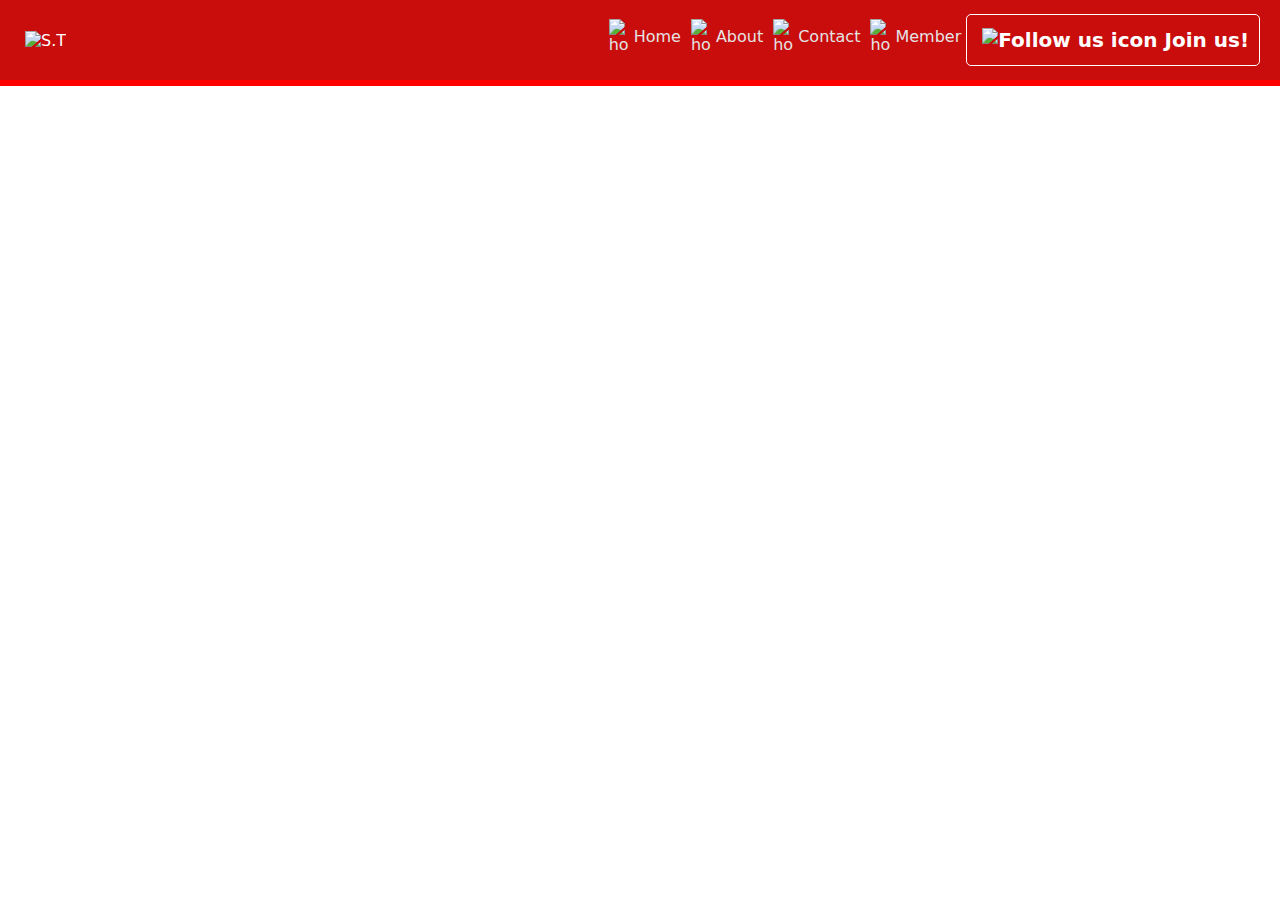
==== pages/about.html @ ef21292e "change" ====
<!DOCTYPE html>
<html lang="en">
  <head>
    <meta charset="UTF-8" />
    <meta http-equiv="X-UA-Compatible" content="IE=edge" />
    <meta name="viewport" content="width=device-width, initial-scale=1.0" />
    <title>About</title>
    <link rel="stylesheet" href="../css/style.css" />
    <link rel="icon" href="../assets/image/special-team.png" />
    <link rel="stylesheet" href="../assets//fontawesome/css/all.css" />
  </head>
  <body>
    <!-- Navigation Bar -->
    <!-- <div id="navbar"></div> -->
    <header>
      <nav class="nav">
        <div class="logo">
          <article>
            <h1 hidden>Special Team</h1>
            <img src="/assets/image/special-team.png" alt="S.T" />
          </article>
        </div>
        <ul class="nav-menu">
          <li class="nav-list">
            <a class="nav-link" href="/index.html"><img src="assets/icon/icon-home.png" alt="home"
                width="20px" />Home</a>
          </li>
          <li class="nav-list">
            <a class="nav-link" href="pages/about.html"><img src="assets/icon/icon-about.png" alt="home"
                width="20px" />About</a>
          </li>
          <li class="nav-list">
            <a class="nav-link" href="pages/contact.html"><img src="assets/icon/icon-contact.png" alt="home"
                width="20px" />Contact</a>
          </li>
          <li class="nav-list">
            <a class="nav-link" href="pages/member.html"><img src="assets/icon/icon-member.png" alt="home"
                width="20px" />Member</a>
          </li>
          <a class="tombol-btn" target="_blank" href="https://discord.com/invite/cuyuniverse">
            <div>
              <img src="assets/icon/icon-follow.png" alt="Follow us icon" width="15" style="margin-left: 5px" />
              Join us!
            </div>
          </a>
        </ul>

        <div class="hamburger">
          <span class="bar"></span>
          <span class="bar"></span>
          <span class="bar"></span>
        </div>
      </nav>
    </header>
    <script src="../js/Navbar.js" type="module"></script>

    <!-- Footer -->

    <div id="footer"></div>
    <script src="../js/Footer.js" type="module"></script>
    <script src="/script.js"></script>
  </body>
</html>
---- css/style.css ----
:root {
  --primary: red;
  --secondary: rgb(201, 12, 12);
}

*,
html,
body {
  margin: 0;
  padding: 0;
  box-sizing: border-box;
  font-family: system-ui, -apple-system, BlinkMacSystemFont, 'Segoe UI', Roboto,
    Oxygen, Ubuntu, Cantarell, 'Open Sans', 'Helvetica Neue', sans-serif;
}

/* Bagian Atas */

body>header {
  width: 100vw;
  color: white;
  flex-wrap: wrap;
  gap: 10px;
  position: fixed;
  z-index: 7;
  top: 0;
}

.nav {
  width: 100%;
  height: 80px;
  background: var(--secondary);
  display: flex;
  position: fixed;
  top: 0;
  align-items: center;
  z-index: 1;
}

.logo {
  margin-right: auto;
  margin-left: 25px;
  cursor: pointer;
  transition: all 0.5s ease 0s;
}

.logo img {
  width: 75px;
}

.logo:hover {
  color: yellow;
  transform: rotate(2deg);
}

nav ul {
  display: flex;
}

li {
  list-style-type: none;
  padding: 5px;
  display: flex;
  flex-direction: column;
  align-items: center;
  cursor: pointer;
}

li:hover {
  color: white;
  transform: rotate(2deg);
}

li>a {
  color: rgb(228, 228, 228);
  display: flex;
  flex-direction: row;
  align-items: center;
  gap: 5px;
}

li>a:hover {
  color: white;
}

/* animation navbar */
li::after {
  content: '  ';
  width: 0%;
  height: 2px;
  margin-top: 5px;
  background-color: white;
  transition: all 0.3s ease;
}

li:hover::after {
  content: '  ';
  width: 100%;
  height: 2px;
  background-color: white;
}

a {
  color: rgb(228, 228, 228);
  text-decoration: none;
}

/* Hamburger Menu */
.hamburger {
  display: none;
}

.bar {
  display: block;
  width: 25px;
  height: 3px;
  margin: 5px auto;
  transition: all 0.3s ease-in-out;
  background-color: white;
}

.tombol-btn {
  margin-right: 20px;
  font-size: 20px;
  padding: 5px 10px;
  background: none;
  border: 1px solid #fff;
  font-weight: 600;
  color: white;
  cursor: pointer;
  display: flex;
  align-items: center;
  justify-content: center;
  border-radius: 5px;
  transition: all 0.3s ease 0s;
}

.tombol-btn:hover {
  border-radius: 5px;
  border: 1px solid white;
  background: white;
  color: var(--primary);
}

.tombol-btn:active {
  transform: scale(0.95);
}

/* Bagian Isi */
.container {
  width: 100%;
  margin: 50px auto;
  padding: 50px 0;
}

.intro {
  display: flex;
  flex-direction: column;
  justify-content: center;
  align-items: center;
  gap: 10px;
  text-align: center;
}

.title {
  font-size: 25px;
  font-weight: bold;
  text-align: center;
}

.deskripsi {
  font-size: 30px;
  font-weight: bolder;
  text-align: center;
}

.img-logo {
  max-width: 90%;
  height: auto;
  padding: 10px;
}

.tentang {
  display: flex;
  justify-content: center;
  align-items: center;
  flex-direction: column;
  background: var(--secondary);
  color: white;
  padding: 20px;
  margin-top: 23px;
}

.margin {
  margin-top: 15px;
}

.button-bawah {
  font-size: 20px;
  padding: 5px 10px;
  border-radius: 5px;
  font-weight: 600;
  border: 1px solid white;
  background: white;
  color: var(--primary);
  cursor: pointer;
  display: flex;
  align-items: center;
  justify-content: center;
  border-radius: 5px;
  transition: all 0.3s ease 0s;
}

.button-bawah:hover {
  transform: scale(1.05);
}

.button-bawah:active {
  transform: scale(1);
}

.container-2 {
  width: 100%;
  margin: 0 auto;
  padding: 10px 0;
}

.card {
  display: flex;
  flex-wrap: wrap;
  justify-content: space-evenly;
  align-items: center;
  gap: 10px;
  padding: 20px;
}

.card-item {
  height: 300px;
  background: var(--secondary);
  color: white;
  padding: 20px;
  flex-basis: 25%;
  border-radius: 8px;
  display: flex;
  flex-direction: column;
  justify-content: center;
  align-items: center;
  text-align: center;
  gap: 10px;
  transition: all 0.3s ease;
}

.card-item:hover {
  transform: translateY(-8px);
}

.card-item p {
  word-wrap: break-word;
}

.card-title {
  font-weight: bold;
}

.footer {
  position: absolute;
  width: 100%;
  display: flex;
  justify-content: space-between;
  align-items: center;
  text-align: center;
  background: var(--secondary);
  color: white;
  padding: 20px;
  margin-top: 40px;
}

.footer-right ul {
  display: flex;
}
/* *********************************** */
/* .onload-screen {
  height: 100%;
  max-height: 100%;
  display: flex;
  position: fixed;
  color: white;
  font-size: 26px;
  justify-content: center;
  align-items: center;
  width: 100%;
  height: 100vh;
  animation-delay: 0s;
  animation: screenSlider 5s ease-in-out;
  margin: 0;
} */

/* .layer {
  width: 100%;
  height: 100vh;
  animation-delay: 0s;
  animation: onload 5s ease-in-out;
} */

/* .test {
  color: white;
} */
@keyframes screenSlider {
  0% {
    opacity: 0;
  }

  20% {
    opacity: 100;
    transform: translateX(0%);
    background: var(--secondary);
  }

  50% {
    opacity: 100;
  }

  60% {
    transform: translateX(0%);
    background: var(--secondary);
  }

  80% {
    transform: translateX(50%);
    background: var(--secondary);
  }

  100% {
    transform: translateX(100%);
    background: var(--secondary);
  }
}

/* .layer-mid {
  width: 100%;
  height: 100%;
  display: flex;
  justify-content: center;
  align-items: center;
} */

.btn-gotop {
  position: fixed;
  opacity: 0;
  visibility: hidden;
  bottom: 80px;
  right: 30px;
  z-index: 99;
  font-size: 30px;
  border: none;
  outline: none;
  color: white;
  cursor: pointer;
  background: var(--secondary);
  padding: 15px;
  border-radius: 4px;
  animation: UpandDown 2s linear infinite;
  transition: 0.2s ease-in-out;
}

@keyframes UpandDown {
  0% {
    transform: translateY(5px);
  }

  50% {
    transform: translateY(-5px);
  }

  100% {
    transform: translateY(5px);
  }
}

@media screen and (max-width: 700px) {

  /*Styling Navbar*/

  .nav-menu {
    display: flex;
    align-items: center;
    position: fixed;
    top: 4.9em;
    opacity: 0;
    height: 0%;
    flex-direction: column;
    background-color: var(--secondary);
    width: 100%;
    text-align: center;
    transition: all 0.5s ease-in-out;
    z-index: 1;
  }

  .nav-list {
    width: 300px;
  }
  
  .nav-menu.active {
    opacity: 1;
    background-color: var(--secondary);
    height: 40%;
  }

  .nav-item {
    margin: 2.5rem 0;
  }

  .tombol-btn {
    margin: 0;
  }

  .hamburger {
    display: block;
    cursor: pointer;
    margin-right: 2em;
  }

  .hamburger.active .bar:nth-child(2) {
    opacity: 0;
  }

  .hamburger.active .bar:nth-child(1) {
    transform: translateY(8px) rotate(45deg);
  }

  .hamburger.active .bar:nth-child(3) {
    transform: translateY(-8px) rotate(-45deg);
  }

  /* animation responsive navbar */
  li::after {
    content: '  ';
    width: 0%;
    height: 2px;
    margin-top: 5px;
    background-color: white;
    transition: all 0.3s ease;
  }

  li:hover::after {
    content: '  ';
    width: 25%;
    height: 2px;
    background-color: white;
  }

  .nav-list:hover {
    color: white;
    transform: rotate(0deg);
  }

  .card {
    flex-direction: column;
  }

  .card-item {
    width: 100%;
  }
}

@media screen and (max-width: 500px) {
  /*Styling Navbar*/

  .nav-menu {
    display: flex;
    align-items: center;
    position: fixed;
    top: 4.9em;
    opacity: 0;
    height: 0%;
    right: 0;
    flex-direction: column;
    background-color: rgb(201, 12, 12);
    width: 100%;
    text-align: center;
    transition: all 0.5s ease-in-out;
    padding: 1rem;
    z-index: 1;
  }

  .nav-list {
    width: 300px;
  }

  /* .nav-menu.active {
    background-color: rgb(167, 9, 9);
    opacity: 1;
    height: 40%;
  } */

  .nav-item {
    margin: 2.5rem 0;
  }

  .tombol-btn {
    margin: 0;
  }

  .hamburger {
    display: block;
    cursor: pointer;
    margin: 2em;
  }

  .hamburger.active .bar:nth-child(2) {
    opacity: 0;
  }

  .hamburger.active .bar:nth-child(1) {
    transform: translateY(8px) rotate(45deg);
  }

  .hamburger.active .bar:nth-child(3) {
    transform: translateY(-8px) rotate(-45deg);
  }

  /* animation responsive navbar */
  li::after {
    content: '  ';
    width: 0%;
    height: 2px;
    margin-top: 5px;
    background-color: white;
    transition: all 0.3s ease;
  }

  li:hover::after {
    content: '  ';
    width: 25%;
    height: 2px;
    background-color: white;
  }

  .nav-list:hover {
    color: white;
    transform: rotate(0deg);
  }

  /*Styling card*/
  .card {
    flex-direction: column;
  }

  .card-item {
    width: 100%;
  }

  .footer {
    flex-direction: column;
  }
}
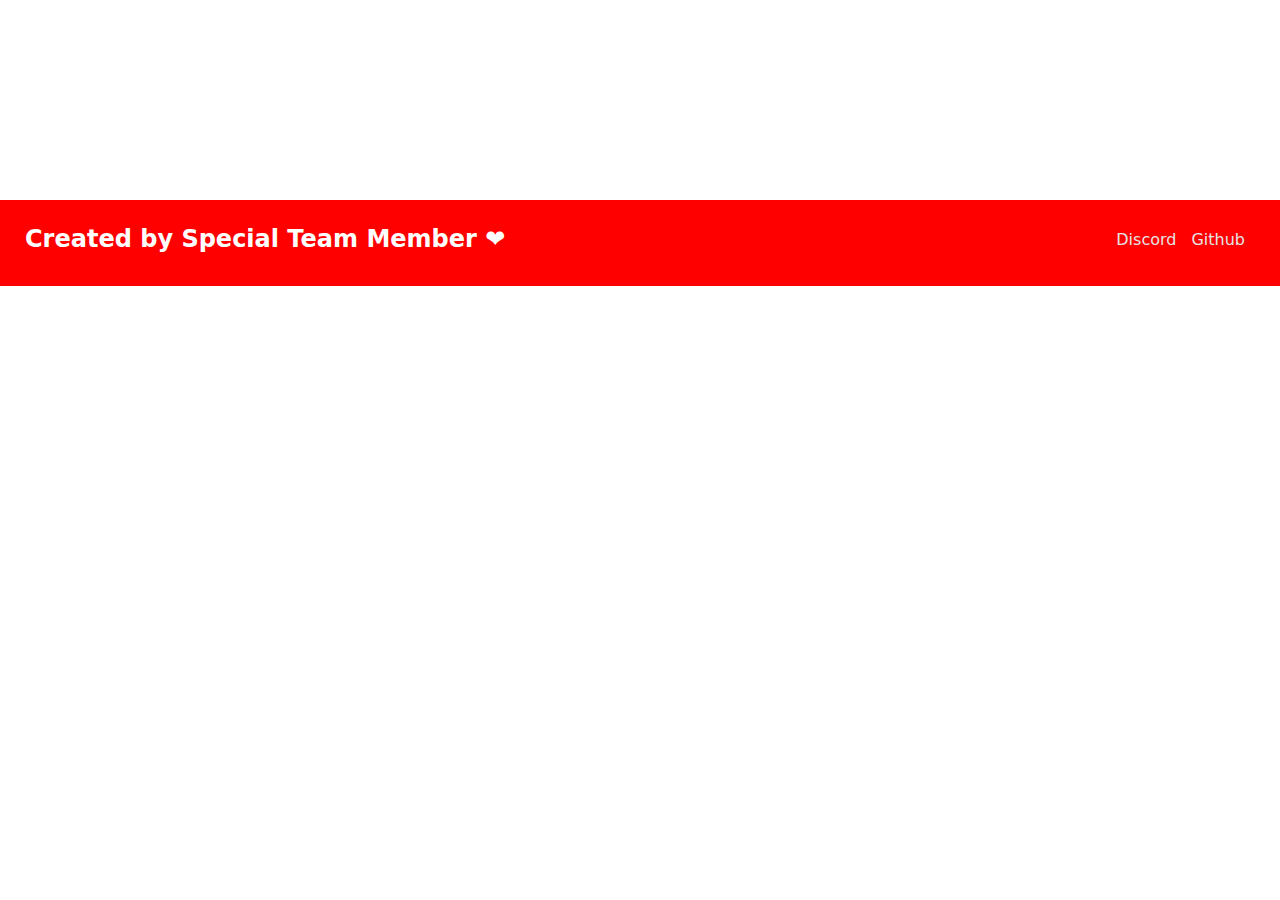
==== commit 4af42478: "change page about" ====
--- a/pages/about.html
+++ b/pages/about.html
@@ -11,48 +11,13 @@
   </head>
   <body>
     <!-- Navigation Bar -->
-    <!-- <div id="navbar"></div> -->
-    <header>
-      <nav class="nav">
-        <div class="logo">
-          <article>
-            <h1 hidden>Special Team</h1>
-            <img src="/assets/image/special-team.png" alt="S.T" />
-          </article>
-        </div>
-        <ul class="nav-menu">
-          <li class="nav-list">
-            <a class="nav-link" href="/index.html"><img src="assets/icon/icon-home.png" alt="home"
-                width="20px" />Home</a>
-          </li>
-          <li class="nav-list">
-            <a class="nav-link" href="pages/about.html"><img src="assets/icon/icon-about.png" alt="home"
-                width="20px" />About</a>
-          </li>
-          <li class="nav-list">
-            <a class="nav-link" href="pages/contact.html"><img src="assets/icon/icon-contact.png" alt="home"
-                width="20px" />Contact</a>
-          </li>
-          <li class="nav-list">
-            <a class="nav-link" href="pages/member.html"><img src="assets/icon/icon-member.png" alt="home"
-                width="20px" />Member</a>
-          </li>
-          <a class="tombol-btn" target="_blank" href="https://discord.com/invite/cuyuniverse">
-            <div>
-              <img src="assets/icon/icon-follow.png" alt="Follow us icon" width="15" style="margin-left: 5px" />
-              Join us!
-            </div>
-          </a>
-        </ul>
+    <div id="navbar"></div>
+    <script src="../js/Navbar.js" type="module"></script>
 
-        <div class="hamburger">
-          <span class="bar"></span>
-          <span class="bar"></span>
-          <span class="bar"></span>
-        </div>
-      </nav>
-    </header>
-    <script src="../js/Navbar.js" type="module"></script>
+    <!-- tab bagian isi -->
+    <div class="container">
+
+    </div>
 
     <!-- Footer -->
 
--- a/css/style.css
+++ b/css/style.css
@@ -360,6 +360,7 @@
   border-radius: 4px;
   animation: UpandDown 2s linear infinite;
   transition: 0.2s ease-in-out;
+  border: 1px #fff solid ;
 }
 
 @keyframes UpandDown {
@@ -395,21 +396,27 @@
     z-index: 1;
   }
 
-  .nav-list {
-    width: 300px;
+  .nav-menu > .nav-list,
+  .nav-menu > a.tombol-btn  {
+    visibility: hidden;
   }
   
   .nav-menu.active {
     opacity: 1;
+    visibility: visible;
     background-color: var(--secondary);
     height: 40%;
   }
-
+  .nav-menu.active > .nav-list {
+    visibility: visible;
+    width: 300px;
+  }
   .nav-item {
     margin: 2.5rem 0;
   }
 
-  .tombol-btn {
+  .nav-menu.active > a.tombol-btn {
+    visibility: visible;
     margin: 0;
   }
 
@@ -453,6 +460,9 @@
     transform: rotate(0deg);
   }
 
+}
+
+@media screen and (max-width: 850px){
   .card {
     flex-direction: column;
   }
